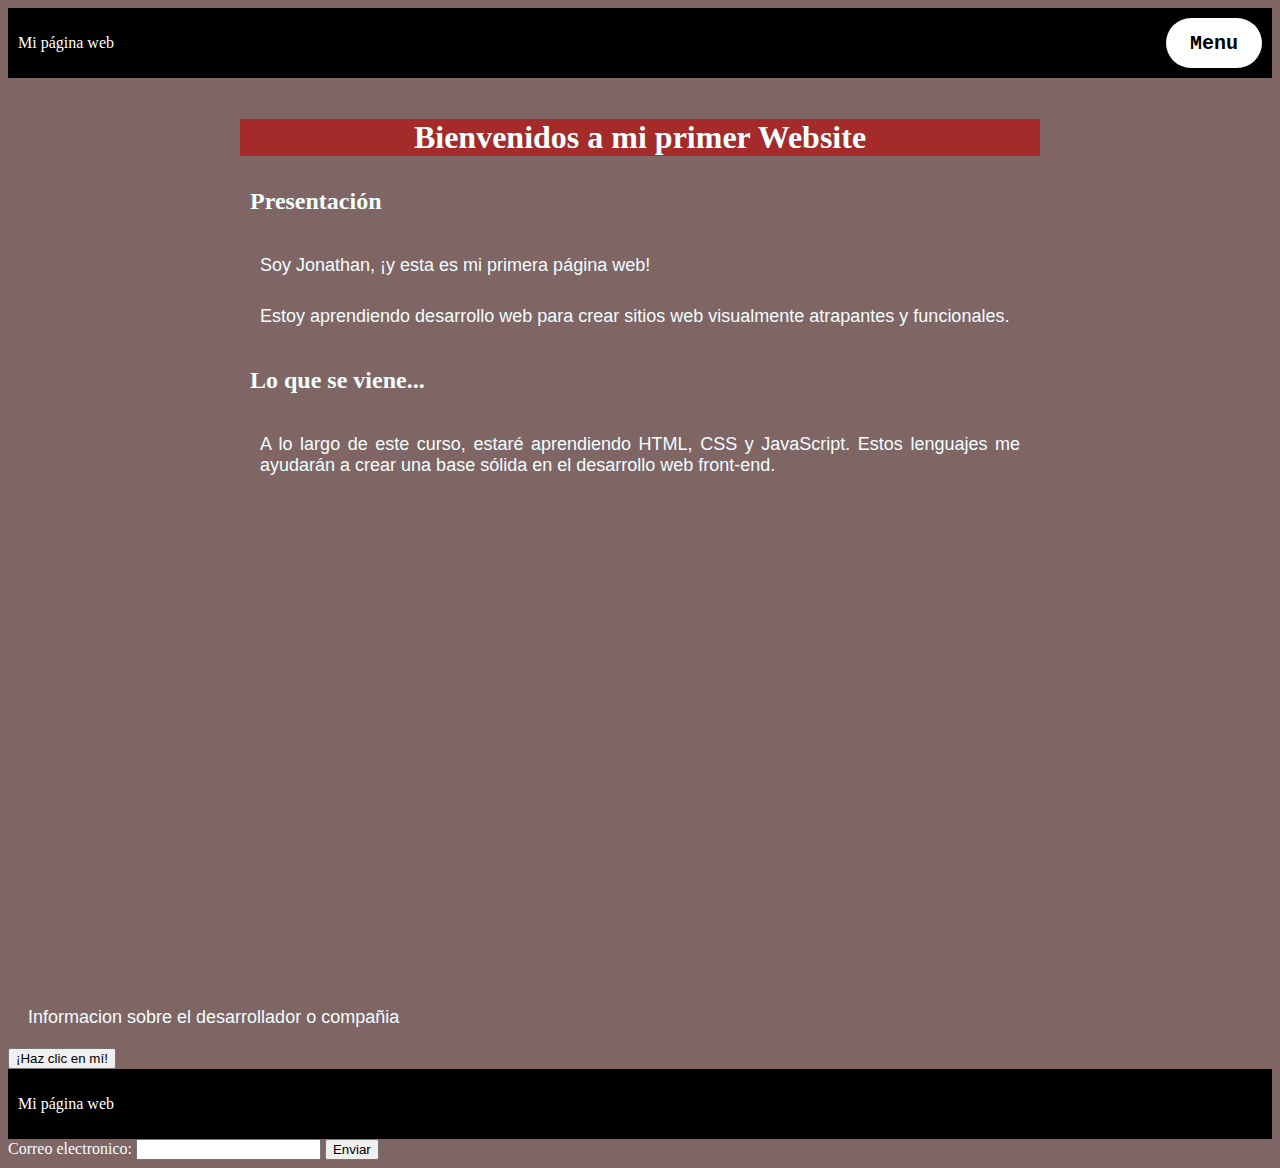
==== index.html @ f06ffcbc "Initial commit" ====
<!DOCTYPE html>
<html>
    <head>
        <title> 
            Mi primer Website
            
        </title>
        <link rel="stylesheet" href="estilos.css">
        <meta name="viewport" content="width=device-width, initial-scale=1">
    </head>
   
    <body>
        <header class="container-nav">
            <nav class="navbar">
                <a href="index.html" class="brand">Mi página web</a>
                <ul class="nav-links">
                    <li><a href="index.html">home</a>              
                    </li>
                    <li><a href="about.html">about</a>              
                    </li>
                    <li><a href="services.html">service</a>           
                    </li>
                    <li><a href="contact.html">contact</a>           
                    </li>
                </ul>
            </nav>
            <button class="button-menu-toggle">Menu</button>
          </header>
      
          <main>
            <div class="container">
            
                <h1>Bienvenidos a mi primer Website</h1>
                <section>
                  <h2>Presentación</h2>
                  <p>Soy Jonathan, ¡y esta es mi primera página web!</p>
                  <p>Estoy aprendiendo desarrollo web para crear sitios web visualmente atrapantes y funcionales.</p>
                </section>
                <section>
                  <h2>Lo que se viene...</h2>
                  <p>
                    A lo largo de este curso, estaré aprendiendo HTML, CSS y JavaScript. Estos lenguajes me ayudarán a crear una base sólida en el desarrollo web front-end.
                  </p>
                </section>
                <iframe width="560" height="315" src="https://www.youtube.com/embed/qWcwFMAqpME" title="YouTube video player" frameborder="0" allow="accelerometer; autoplay; clipboard-write; encrypted-media; gyroscope; picture-in-picture; web-share" allowfullscreen></iframe>
            
            </div>
          </main>
      
          <footer>
            <p>Informacion sobre el desarrollador o compañia</p>
            <button onClick="showAlert()" aria-label="Haz clic en mí">¡Haz clic en mí!</button>
          </footer>
        <div class="container-nav">
            <nav class="navbar" role="navigation">
                <a href="index.html" class="brand">Mi página web</a>
                <ul class="nav-links">
                    <li><a href="index.html">home</a>              
                    </li>
                    <li><a href="about.html">about</a>              
                    </li>
                    <li><a href="services.html">service</a>           
                    </li>
                    <li><a href="contact.html">contact</a>           
                    </li>
                </ul>
            </nav>
            
        </div>

        
       
       
        
        <form id="myForm">
            <label for="email">Correo electronico:</label>
            <input type="email" id="email" name="email" required>
            <button type="submit">Enviar</button>
        </form>
        <script src="script.js" ></script>

    </body>
</html>
---- estilos.css ----
body{

    background-color: rgb(128, 101, 101);
    color:azure;
    
}
main{
  min-height: 71vw;
}
h1{
    font-family:'Times New Roman', Times, serif;
    background-color:brown;
    font-size: xx-large;
    padding: auto;
    text-align: center;
}
h2{
    font-family:'Times New Roman', Times, serif;
    font-size:x-large;
    padding: 10px;
    

}

p{
    font-family: 'Gill Sans', 'Gill Sans MT', Calibri, 'Trebuchet MS', sans-serif;
    font-size:large;
    text-align: justify;
    padding:10px;
    margin: 10px;
}

.container {
    max-width: 800px ;
    margin: auto;
    padding: 20px;
}
.row {
  display: flex;
  flex-wrap: wrap;
  margin: 10px;
}

.column {
  flex: 1;
  padding: 10px;
}
@media (max-width: 600px) {
    .column {
      flex: 100%;
    }
  }
  .container-nav {
    display: flex;
    padding: 10px;
    height: 50px;
    background-color: black;
  }
  
  
  .navbar {
    display: flex;
    justify-content: space-between;
    width: 100%;
  }
  
  
  .brand {
    display: flex;
    align-items: center;
  }
  
  
  li>a {
    padding: 8px 24px;
  }
  
  
  li {
    list-style-type: none;
  }
  
  
  a {
    color: white;
    text-decoration:none;
  }
  
  
  .nav-links {
    display: flex;
    align-items: center;
  }
  
  
  .button-menu-toggle {
    display: none;
  }
.video-container{
  display: flex;
  flex-direction: column;
  align-items: center;
  gap: 5px;
  padding: 10px;


}
iframe, video{
 min-width: 90%;
}


.footer{
  position: relative;
  bottom: 0;
  z-index.html: -1;
  display:flex;
  flex-direction: column;
  align-items: center;
  background-color: white;
  justify-content: center;
  min-height: 200px;
  text-align: center;
  width: 100%;
}

.img-container{
  display:flex;
  flex-wrap:wrap;
  justify-content: center;
  align-items: center;
  flex-direction: column;

}
@media (max-width: 768px) 
  .column {
    flex: 100%;
  }


  .nav-links {
    display: none;
  }


  .button-menu-toggle {
    display: block;
    background-color: white;
    border:none;
    border-radius: 50px;
    padding: 0 24px;
    font-family: monospace;
    font-weight: bold;
    font-size: 20px;
  }
 
  .nav-links.nav-links-responsive {
    position: absolute;
    display: flex;
    background-color: rgba(20,20,20,0.95);
    width: 100%;
    height: 100%;
    top: 70px;
    left: 0;
    flex-direction: column;
    padding-top: 200px;
    align-items: center;
    gap:70px;
    font-size: 40px;


  }
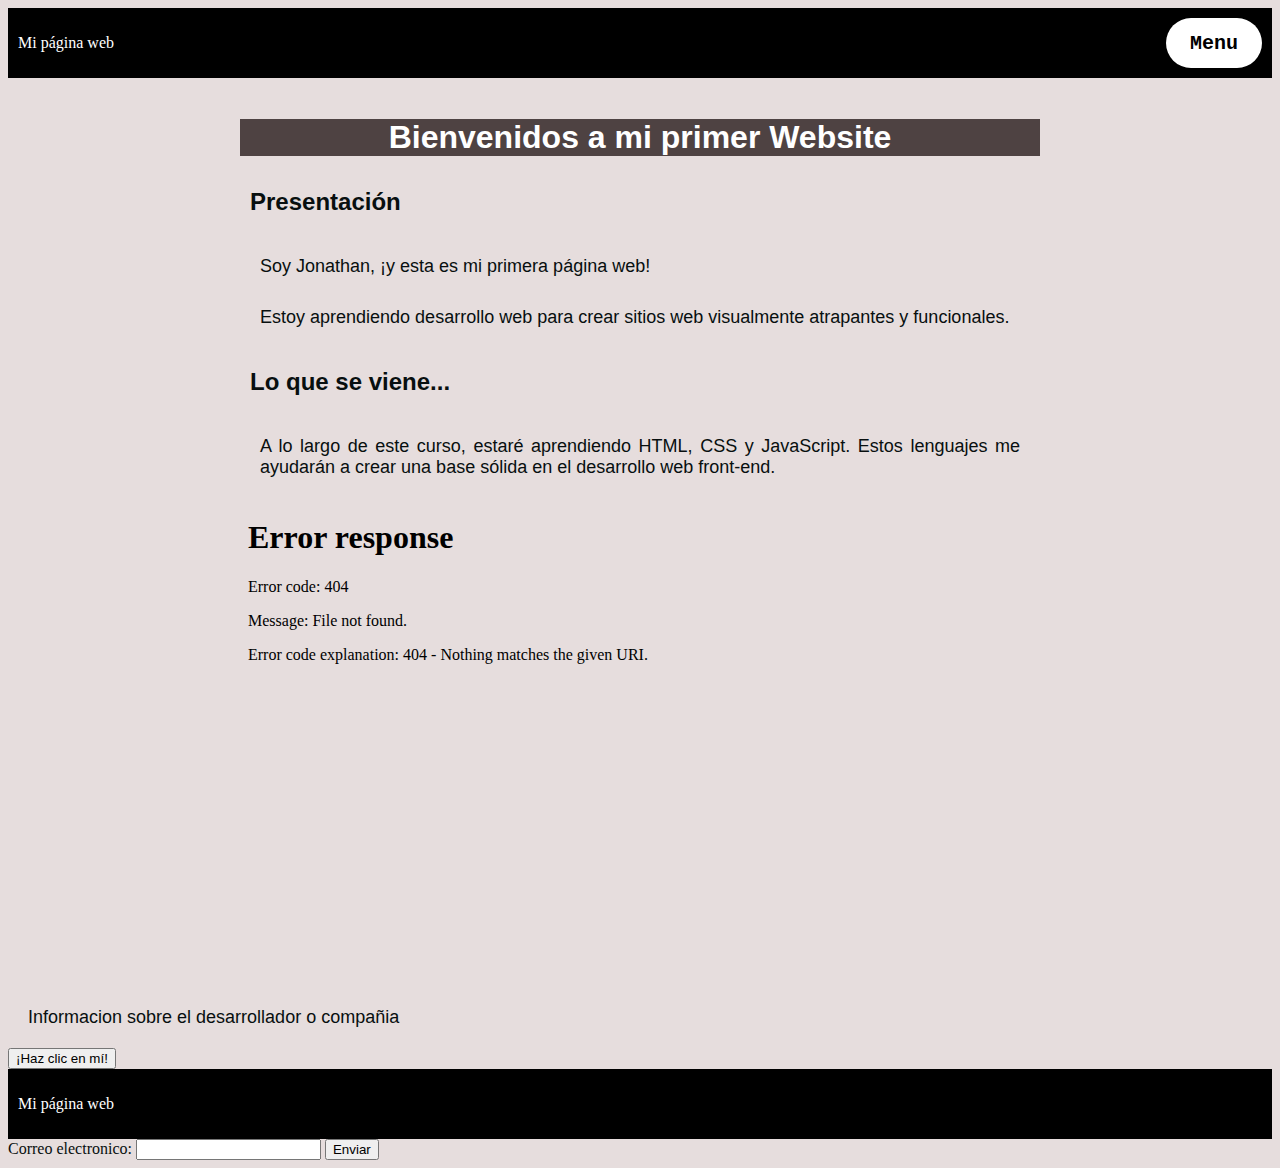
==== commit 29a83ab5: "mi primer actualizacion" ====
--- a/index.html
+++ b/index.html
@@ -42,7 +42,7 @@
                     A lo largo de este curso, estaré aprendiendo HTML, CSS y JavaScript. Estos lenguajes me ayudarán a crear una base sólida en el desarrollo web front-end.
                   </p>
                 </section>
-                <iframe width="560" height="315" src="https://www.youtube.com/embed/qWcwFMAqpME" title="YouTube video player" frameborder="0" allow="accelerometer; autoplay; clipboard-write; encrypted-media; gyroscope; picture-in-picture; web-share" allowfullscreen></iframe>
+                <iframe width="560" height="315" src="video/El lobo de Wall Street pelicula.mp4" title="video player" frameborder="0" allow="accelerometer; autoplay; clipboard-write; encrypted-media; gyroscope; picture-in-picture; web-share" allowfullscreen></iframe>
             
             </div>
           </main>
--- a/estilos.css
+++ b/estilos.css
@@ -1,21 +1,22 @@
 body{
 
-    background-color: rgb(128, 101, 101);
-    color:azure;
+    background-color: rgb(230, 221, 221);
+    color:rgb(8, 15, 15);
     
 }
 main{
   min-height: 71vw;
 }
 h1{
-    font-family:'Times New Roman', Times, serif;
-    background-color:brown;
+    font-family: 'Gill Sans', 'Gill Sans MT', Calibri, 'Trebuchet MS', sans-serif;
+    background-color:rgb(78, 66, 66);
+    color:white;
     font-size: xx-large;
     padding: auto;
     text-align: center;
 }
 h2{
-    font-family:'Times New Roman', Times, serif;
+  font-family: 'Gill Sans', 'Gill Sans MT', Calibri, 'Trebuchet MS', sans-serif;
     font-size:x-large;
     padding: 10px;
     
@@ -28,6 +29,10 @@
     text-align: justify;
     padding:10px;
     margin: 10px;
+}
+
+.greeting {
+  text-align: center;
 }
 
 .container {
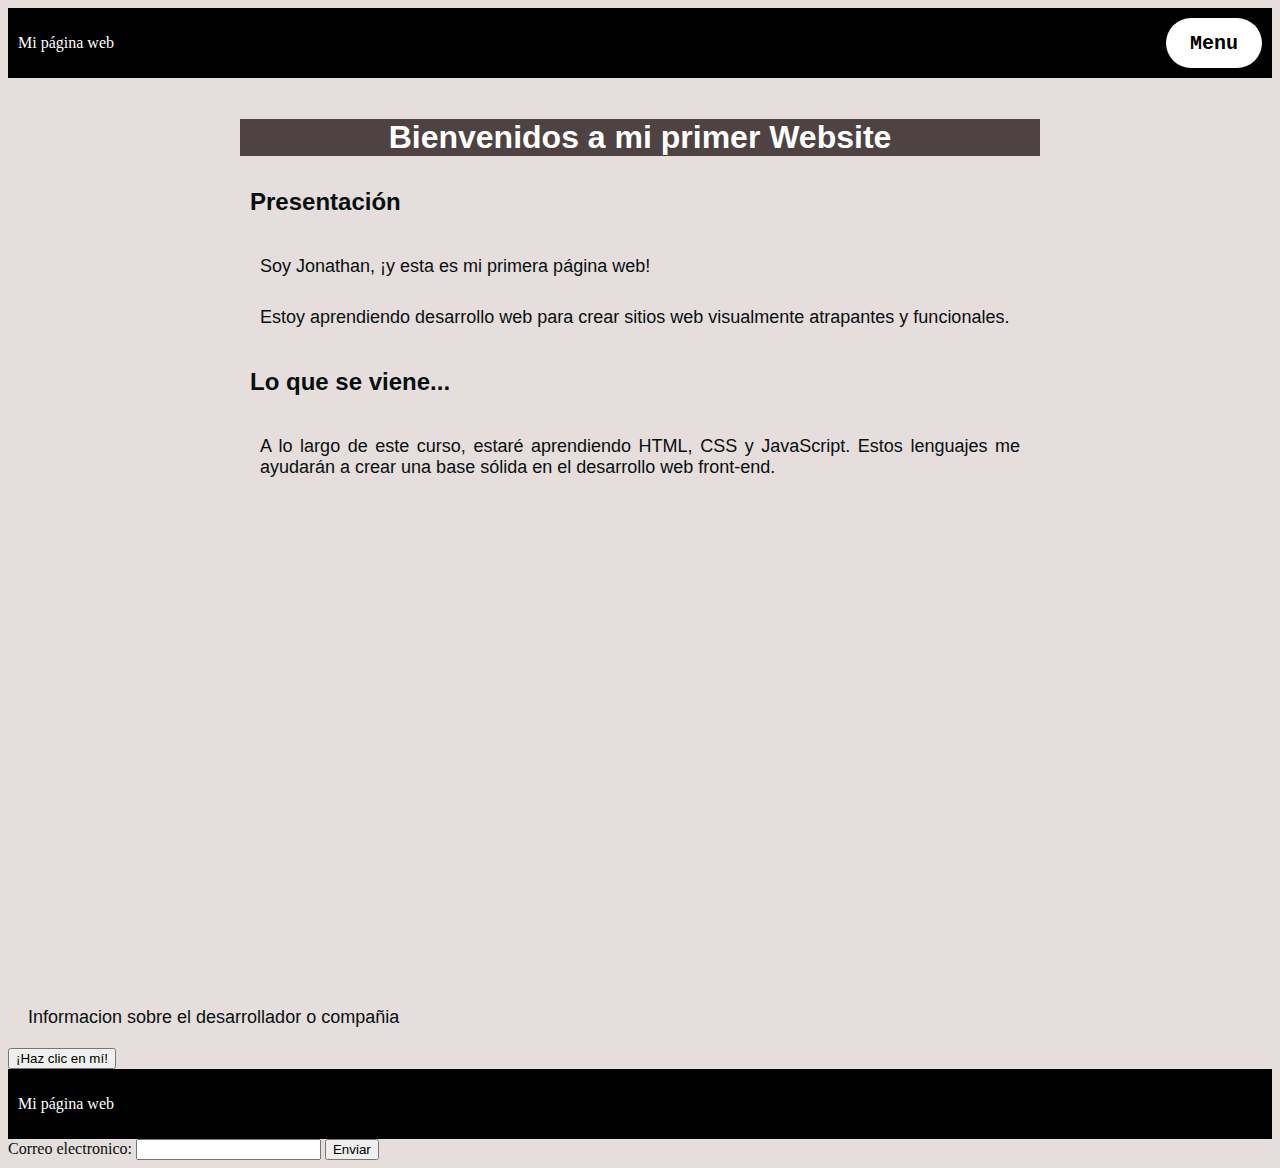
==== commit b32c9f8c: "segunda actualizacion" ====
--- a/index.html
+++ b/index.html
@@ -42,7 +42,7 @@
                     A lo largo de este curso, estaré aprendiendo HTML, CSS y JavaScript. Estos lenguajes me ayudarán a crear una base sólida en el desarrollo web front-end.
                   </p>
                 </section>
-                <iframe width="560" height="315" src="video/El lobo de Wall Street pelicula.mp4" title="video player" frameborder="0" allow="accelerometer; autoplay; clipboard-write; encrypted-media; gyroscope; picture-in-picture; web-share" allowfullscreen></iframe>
+                <iframe width="560" height="315" src="https://www.youtube.com/embed/JsmPkg02MpQ" title="YouTube video player" frameborder="0" allow="accelerometer; autoplay; clipboard-write; encrypted-media; gyroscope; picture-in-picture; web-share" allowfullscreen></iframe>
             
             </div>
           </main>
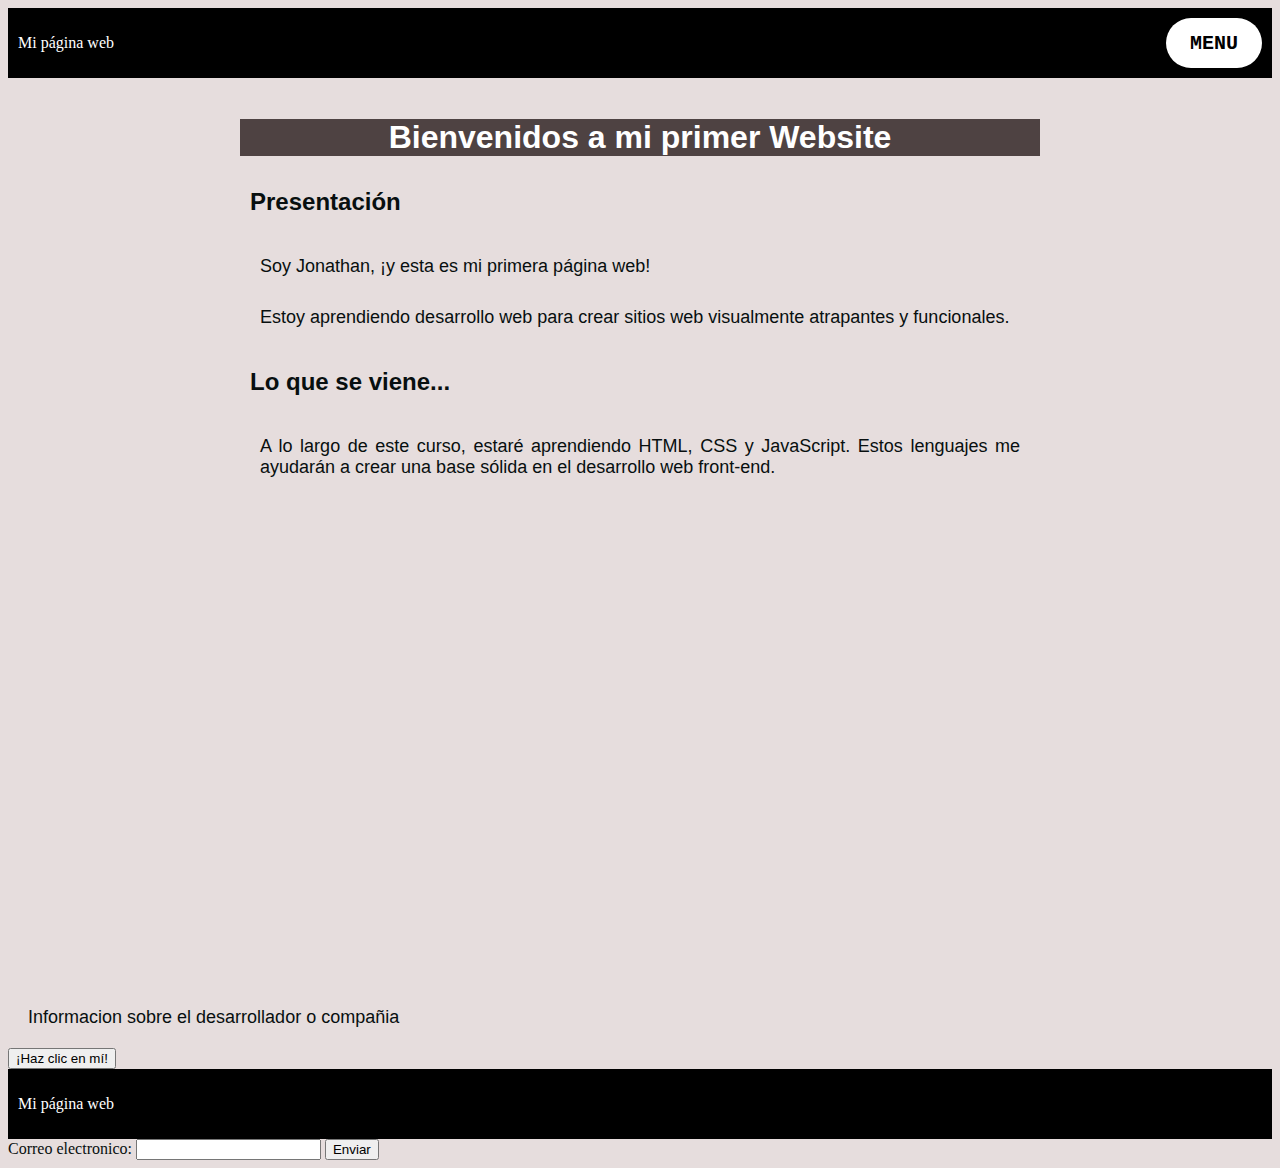
==== commit 3b97803f: "Update index.html" ====
--- a/index.html
+++ b/index.html
@@ -24,7 +24,7 @@
                     </li>
                 </ul>
             </nav>
-            <button class="button-menu-toggle">Menu</button>
+            <button class="button-menu-toggle">MENU</button>
           </header>
       
           <main>
@@ -66,9 +66,7 @@
                 </ul>
             </nav>
             
-        </div>
-
-        
+        </div>     
        
        
         
